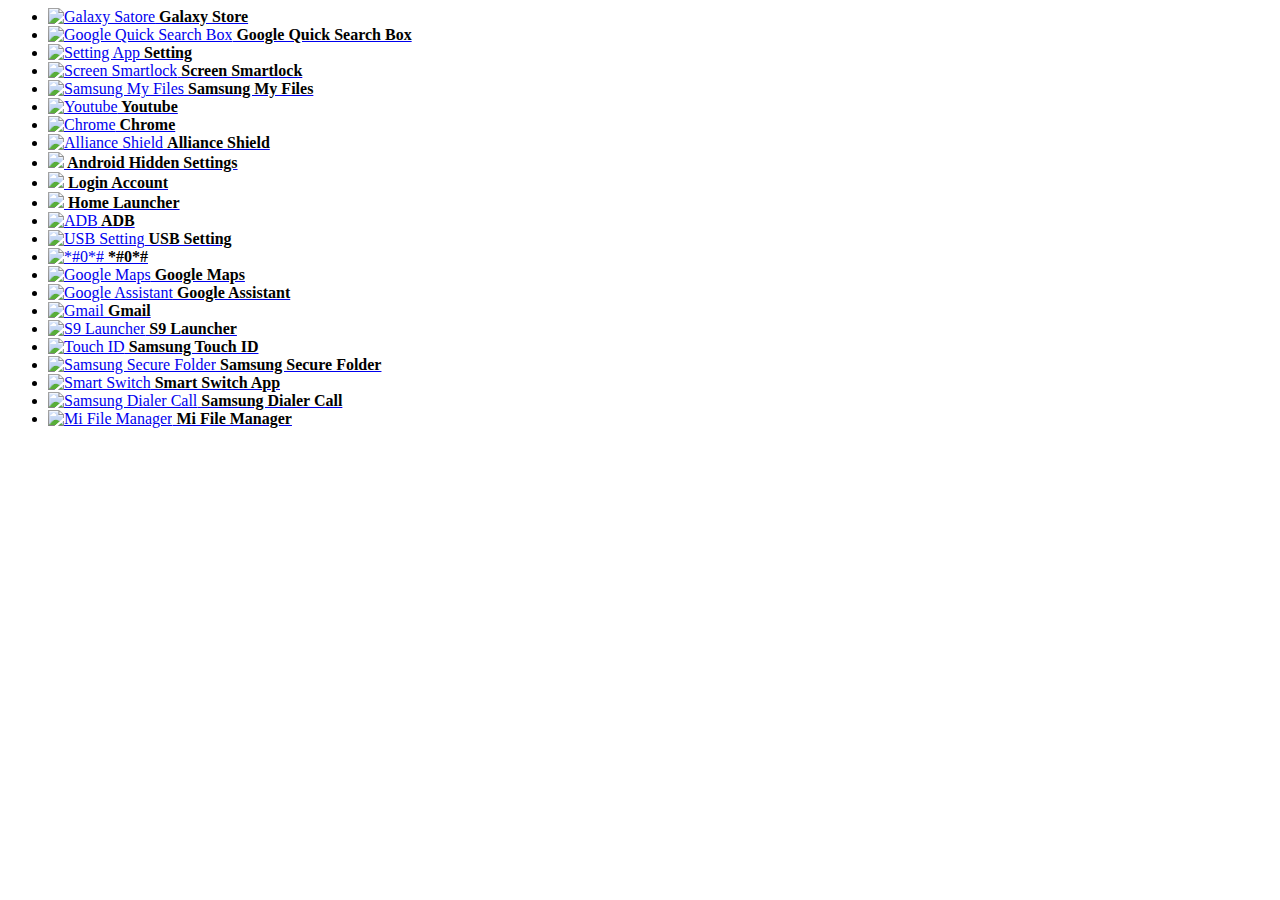
==== frp-bypass/index.html @ cec190ef "Update and rename frp-bypass.html to frp-bypass/index.html" ====
<html>
<head>
</head>
<body>
	<ul>
	<li><a href="intent://com.sec.android.app.samsungapps/#Intent;scheme=android-app;end" data-wpel-link="internal"><img src="/frp-bypass/imgs/galaxy-store.png" alt="Galaxy Satore"><strong><mark style="background-color: rgba(0, 0, 0, 0);" class="has-inline-color has-black-color"> Galaxy Store</mark></strong></a></li>
	<li><a href="intent://com.google.android.googlequicksearchbox/#Intent;scheme=android-app;end" data-wpel-link="internal"><img src="/frp-bypass/imgs/google-search.png" alt="Google Quick Search Box"><strong><mark style="background-color: rgba(0, 0, 0, 0);" class="has-inline-color has-black-color"> Google Quick Search Box</mark></strong></a></li>
	<li><a href="intent://com.android.settings/#Intent;scheme=android-app;end" data-wpel-link="internal"><img src="/frp-bypass/imgs/settings.png" alt="Setting App"><strong><mark style="background-color: rgba(0, 0, 0, 0);" class="has-inline-color has-black-color"> Setting</mark></strong></a></li>
	<li><a href="intent://com.google.android.gms/#Intent;scheme=promote_smartlock_scheme;end" data-wpel-link="internal"><img src="/frp-bypass/imgs/screen-smartlock.png" alt="Screen Smartlock"><mark style="background-color: rgba(0, 0, 0, 0);" class="has-inline-color has-black-color"><strong> Screen Smartlock</strong></mark></a></li>
	<li><a href="intent://com.sec.android.app.myfiles/#Intent;scheme=android-app;end" data-wpel-link="internal"><img src="/frp-bypass/imgs/samsung-my-file.png" alt="Samsung My Files"><strong><mark style="background-color: rgba(0, 0, 0, 0);" class="has-inline-color has-black-color"> Samsung My Files</mark></strong></a></li>
	<li><a href="intent://com.google.android.youtube/#Intent;scheme=android-app;end" data-wpel-link="internal"><img src="/frp-bypass/imgs/youtube.png" alt="Youtube"><strong><mark style="background-color: rgba(0, 0, 0, 0);" class="has-inline-color has-black-color"> Youtube</mark></strong></a></li>
	<li><a href="intent://com.android.chrome/#Intent;scheme=android-app;end" data-wpel-link="internal"><img src="/frp-bypass/imgs/chrome.png" alt="Chrome"><strong><mark style="background-color: rgba(0, 0, 0, 0);" class="has-inline-color has-black-color"> Chrome</mark></strong></a></li>
	<li><a href="intent://com.rrivenllc.shieldx/#Intent;scheme=android-app;end" data-wpel-link="internal"><img src="/frp-bypass/imgs/alliance-shield.png" alt="Alliance Shield"> <strong><mark style="background-color: rgba(0, 0, 0, 0);" class="has-inline-color has-black-color">Alliance Shield</mark></strong></a></li>
	<li><a href="https://galaxy.store/setting" data-wpel-link="external" target="_blank" rel="external noopener noreferrer"><img src="/frp-bypass/imgs/android-hidden-settings.png"><strong><mark style="background-color: rgba(0, 0, 0, 0);" class="has-inline-color has-black-color"> Android Hidden Settings</mark></strong></a></li>
	<li><a href="intent://com.google.android.gsf.login.LoginActivity/#Intent;scheme=android-app;end" data-wpel-link="internal"><img src="/frp-bypass/imgs/google-search.png"><strong><mark style="background-color: rgba(0, 0, 0, 0);" class="has-inline-color has-black-color"> Login Account</mark></strong></a></li>
	<li><a href="intent://com.sec.android.app.launcher/#Intent;scheme=android-app;end" data-wpel-link="internal"><img src="/frp-bypass/imgs/home-launcher.png"><strong><mark style="background-color: rgba(0, 0, 0, 0);" class="has-inline-color has-black-color"> Home Launcher</mark></strong></a></li>
	<li><a href="intent://com.sec.android.app.modemui.activities.USB.settings/#Intent;scheme=android-app;end" data-wpel-link="internal"><img src="/frp-bypass/imgs/adb.png" alt="ADB"><strong><mark class="has-inline-color has-black-color" style="background-color: rgba(0, 0, 0, 0);"> ADB</mark></strong></a></li>
	<li><a href="intent://com.sec.android.app.servicemodeapp/#Intent;scheme=promote_USBSettings_scheme;end" data-wpel-link="internal"><img src="/frp-bypass/imgs/usb-setting.png" alt="USB Setting"><strong><mark class="has-inline-color has-black-color" style="background-color: rgba(0, 0, 0, 0);"> USB Setting</mark></strong></a></li>
	<li><a href="tel: *#0*#/#Intent;scheme=android-app;end" data-wpel-link="internal"><img src="/frp-bypass/imgs/dialer-call.png" alt="*#0*#"><strong><mark class="has-inline-color has-black-color" style="background-color: rgba(0, 0, 0, 0);"> *#0*#</mark></strong></a></li>
	<li><a href="intent://com.google.android.apps.maps/#Intent;scheme=android-app;end" data-wpel-link="internal"><img src="/frp-bypass/imgs/google-map.png" alt="Google Maps"><strong><mark class="has-inline-color has-black-color" style="background-color: rgba(0, 0, 0, 0);"> Google Maps</mark></strong></a></li>
	<li><a href="intent://com.google.android.apps.googleassistant/#Intent;scheme=android-app;end" data-wpel-link="internal"><img src="/frp-bypass/imgs/google-assistant.png" alt="Google Assistant"><strong><mark class="has-inline-color has-black-color" style="background-color: rgba(0, 0, 0, 0);"> Google Assistant</mark></strong></a></li>
	<li><a href="intent://com.google.android.gm/#Intent;scheme=android-app;end" data-wpel-link="internal"><img src="/frp-bypass/imgs/gmail.png" alt="Gmail"><strong><mark class="has-inline-color has-black-color" style="background-color: rgba(0, 0, 0, 0);"> Gmail</mark></strong></a></li>
	<li><a href="https://galaxystore.samsung.com/detail/com.s9launcher.dir.launcher" data-wpel-link="external" target="_blank" rel="external noopener noreferrer"><img src="/frp-bypass/imgs/s9-launcher.png" alt="S9 Launcher"><strong><mark class="has-inline-color has-black-color" style="background-color: rgba(0, 0, 0, 0);"> S9 Launcher</mark></strong></a></li>
	<li><a href="intent://com.android.settings/com.samsung.android.settings.biometrics.fingerprint.FingerprintEntry/#Intent;scheme=android-app;end" data-wpel-link="internal"><img src="/frp-bypass/imgs/touch-id.png" alt="Touch ID"><strong><mark class="has-inline-color has-black-color" style="background-color: rgba(0, 0, 0, 0);"> Samsung Touch ID</mark></strong></a></li>
	<li><a href="intent://com.samsung.knox.securefolder/#Intent;scheme=android-app;end" data-wpel-link="internal"><img src="/frp-bypass/imgs/secure-folder.png" alt="Samsung Secure Folder"><strong><mark class="has-inline-color has-black-color" style="background-color: rgba(0, 0, 0, 0);"> Samsung Secure Folder</mark></strong></a></li>
	<li><a href="intent://com.sec.android.easyMover/#Intent;scheme=android-app;end" data-wpel-link="internal"><img src="/frp-bypass/imgs/smart-switch.png" alt="Smart Switch"><strong><mark class="has-inline-color has-black-color" style="background-color: rgba(0, 0, 0, 0);"> Smart Switch App</mark></strong></a></li>
	<li><a href="intent://com.samsung.android.dialer/#Intent;scheme=android-app;end" data-wpel-link="internal"><img src="/frp-bypass/imgs/dialer-call.png" alt="Samsung Dialer Call"><strong><mark class="has-inline-color has-black-color" style="background-color: rgba(0, 0, 0, 0);"> Samsung Dialer Call</mark></strong></a></li>
	<li><a href="intent://com.mi.android.globalFileexplorer/#Intent;scheme=android-app;end" data-wpel-link="internal"><img src="/frp-bypass/imgs/mi-file-manager.png" alt="Mi File Manager"><strong><mark class="has-inline-color has-black-color" style="background-color: rgba(0, 0, 0, 0);"> Mi File Manager</mark></strong></a></li>
	</ul>
</body>
</html>
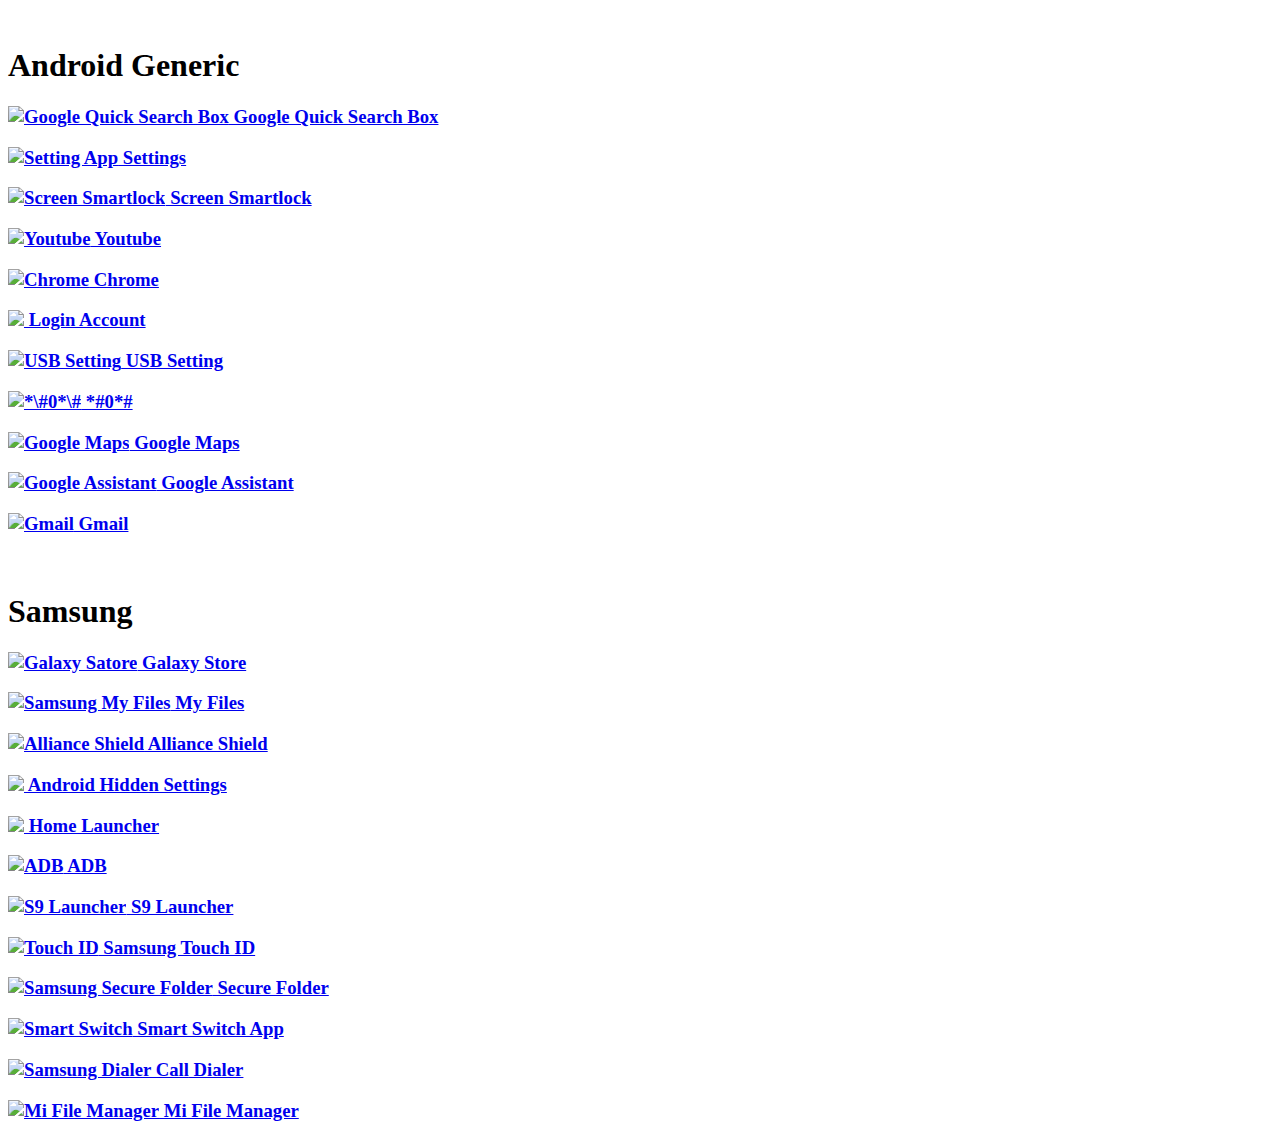
==== commit 7604e096: "Update index.html" ====
--- a/frp-bypass/index.html
+++ b/frp-bypass/index.html
@@ -1,31 +1,61 @@
 <html>
 <head>
+	
 </head>
 <body>
-	<ul>
-	<li><a href="intent://com.sec.android.app.samsungapps/#Intent;scheme=android-app;end" data-wpel-link="internal"><img src="/frp-bypass/imgs/galaxy-store.png" alt="Galaxy Satore"><strong><mark style="background-color: rgba(0, 0, 0, 0);" class="has-inline-color has-black-color"> Galaxy Store</mark></strong></a></li>
-	<li><a href="intent://com.google.android.googlequicksearchbox/#Intent;scheme=android-app;end" data-wpel-link="internal"><img src="/frp-bypass/imgs/google-search.png" alt="Google Quick Search Box"><strong><mark style="background-color: rgba(0, 0, 0, 0);" class="has-inline-color has-black-color"> Google Quick Search Box</mark></strong></a></li>
-	<li><a href="intent://com.android.settings/#Intent;scheme=android-app;end" data-wpel-link="internal"><img src="/frp-bypass/imgs/settings.png" alt="Setting App"><strong><mark style="background-color: rgba(0, 0, 0, 0);" class="has-inline-color has-black-color"> Setting</mark></strong></a></li>
-	<li><a href="intent://com.google.android.gms/#Intent;scheme=promote_smartlock_scheme;end" data-wpel-link="internal"><img src="/frp-bypass/imgs/screen-smartlock.png" alt="Screen Smartlock"><mark style="background-color: rgba(0, 0, 0, 0);" class="has-inline-color has-black-color"><strong> Screen Smartlock</strong></mark></a></li>
-	<li><a href="intent://com.sec.android.app.myfiles/#Intent;scheme=android-app;end" data-wpel-link="internal"><img src="/frp-bypass/imgs/samsung-my-file.png" alt="Samsung My Files"><strong><mark style="background-color: rgba(0, 0, 0, 0);" class="has-inline-color has-black-color"> Samsung My Files</mark></strong></a></li>
-	<li><a href="intent://com.google.android.youtube/#Intent;scheme=android-app;end" data-wpel-link="internal"><img src="/frp-bypass/imgs/youtube.png" alt="Youtube"><strong><mark style="background-color: rgba(0, 0, 0, 0);" class="has-inline-color has-black-color"> Youtube</mark></strong></a></li>
-	<li><a href="intent://com.android.chrome/#Intent;scheme=android-app;end" data-wpel-link="internal"><img src="/frp-bypass/imgs/chrome.png" alt="Chrome"><strong><mark style="background-color: rgba(0, 0, 0, 0);" class="has-inline-color has-black-color"> Chrome</mark></strong></a></li>
-	<li><a href="intent://com.rrivenllc.shieldx/#Intent;scheme=android-app;end" data-wpel-link="internal"><img src="/frp-bypass/imgs/alliance-shield.png" alt="Alliance Shield"> <strong><mark style="background-color: rgba(0, 0, 0, 0);" class="has-inline-color has-black-color">Alliance Shield</mark></strong></a></li>
-	<li><a href="https://galaxy.store/setting" data-wpel-link="external" target="_blank" rel="external noopener noreferrer"><img src="/frp-bypass/imgs/android-hidden-settings.png"><strong><mark style="background-color: rgba(0, 0, 0, 0);" class="has-inline-color has-black-color"> Android Hidden Settings</mark></strong></a></li>
-	<li><a href="intent://com.google.android.gsf.login.LoginActivity/#Intent;scheme=android-app;end" data-wpel-link="internal"><img src="/frp-bypass/imgs/google-search.png"><strong><mark style="background-color: rgba(0, 0, 0, 0);" class="has-inline-color has-black-color"> Login Account</mark></strong></a></li>
-	<li><a href="intent://com.sec.android.app.launcher/#Intent;scheme=android-app;end" data-wpel-link="internal"><img src="/frp-bypass/imgs/home-launcher.png"><strong><mark style="background-color: rgba(0, 0, 0, 0);" class="has-inline-color has-black-color"> Home Launcher</mark></strong></a></li>
-	<li><a href="intent://com.sec.android.app.modemui.activities.USB.settings/#Intent;scheme=android-app;end" data-wpel-link="internal"><img src="/frp-bypass/imgs/adb.png" alt="ADB"><strong><mark class="has-inline-color has-black-color" style="background-color: rgba(0, 0, 0, 0);"> ADB</mark></strong></a></li>
-	<li><a href="intent://com.sec.android.app.servicemodeapp/#Intent;scheme=promote_USBSettings_scheme;end" data-wpel-link="internal"><img src="/frp-bypass/imgs/usb-setting.png" alt="USB Setting"><strong><mark class="has-inline-color has-black-color" style="background-color: rgba(0, 0, 0, 0);"> USB Setting</mark></strong></a></li>
-	<li><a href="tel: *#0*#/#Intent;scheme=android-app;end" data-wpel-link="internal"><img src="/frp-bypass/imgs/dialer-call.png" alt="*#0*#"><strong><mark class="has-inline-color has-black-color" style="background-color: rgba(0, 0, 0, 0);"> *#0*#</mark></strong></a></li>
-	<li><a href="intent://com.google.android.apps.maps/#Intent;scheme=android-app;end" data-wpel-link="internal"><img src="/frp-bypass/imgs/google-map.png" alt="Google Maps"><strong><mark class="has-inline-color has-black-color" style="background-color: rgba(0, 0, 0, 0);"> Google Maps</mark></strong></a></li>
-	<li><a href="intent://com.google.android.apps.googleassistant/#Intent;scheme=android-app;end" data-wpel-link="internal"><img src="/frp-bypass/imgs/google-assistant.png" alt="Google Assistant"><strong><mark class="has-inline-color has-black-color" style="background-color: rgba(0, 0, 0, 0);"> Google Assistant</mark></strong></a></li>
-	<li><a href="intent://com.google.android.gm/#Intent;scheme=android-app;end" data-wpel-link="internal"><img src="/frp-bypass/imgs/gmail.png" alt="Gmail"><strong><mark class="has-inline-color has-black-color" style="background-color: rgba(0, 0, 0, 0);"> Gmail</mark></strong></a></li>
-	<li><a href="https://galaxystore.samsung.com/detail/com.s9launcher.dir.launcher" data-wpel-link="external" target="_blank" rel="external noopener noreferrer"><img src="/frp-bypass/imgs/s9-launcher.png" alt="S9 Launcher"><strong><mark class="has-inline-color has-black-color" style="background-color: rgba(0, 0, 0, 0);"> S9 Launcher</mark></strong></a></li>
-	<li><a href="intent://com.android.settings/com.samsung.android.settings.biometrics.fingerprint.FingerprintEntry/#Intent;scheme=android-app;end" data-wpel-link="internal"><img src="/frp-bypass/imgs/touch-id.png" alt="Touch ID"><strong><mark class="has-inline-color has-black-color" style="background-color: rgba(0, 0, 0, 0);"> Samsung Touch ID</mark></strong></a></li>
-	<li><a href="intent://com.samsung.knox.securefolder/#Intent;scheme=android-app;end" data-wpel-link="internal"><img src="/frp-bypass/imgs/secure-folder.png" alt="Samsung Secure Folder"><strong><mark class="has-inline-color has-black-color" style="background-color: rgba(0, 0, 0, 0);"> Samsung Secure Folder</mark></strong></a></li>
-	<li><a href="intent://com.sec.android.easyMover/#Intent;scheme=android-app;end" data-wpel-link="internal"><img src="/frp-bypass/imgs/smart-switch.png" alt="Smart Switch"><strong><mark class="has-inline-color has-black-color" style="background-color: rgba(0, 0, 0, 0);"> Smart Switch App</mark></strong></a></li>
-	<li><a href="intent://com.samsung.android.dialer/#Intent;scheme=android-app;end" data-wpel-link="internal"><img src="/frp-bypass/imgs/dialer-call.png" alt="Samsung Dialer Call"><strong><mark class="has-inline-color has-black-color" style="background-color: rgba(0, 0, 0, 0);"> Samsung Dialer Call</mark></strong></a></li>
-	<li><a href="intent://com.mi.android.globalFileexplorer/#Intent;scheme=android-app;end" data-wpel-link="internal"><img src="/frp-bypass/imgs/mi-file-manager.png" alt="Mi File Manager"><strong><mark class="has-inline-color has-black-color" style="background-color: rgba(0, 0, 0, 0);"> Mi File Manager</mark></strong></a></li>
-	</ul>
+	<p><br></p>
+	<h1>Android Generic</h1>
+	<h3><a href="intent://com.google.android.googlequicksearchbox/#Intent;scheme=android-app;end"><img src="https://github.com/izryel/izryel.github.io/raw/master/frp-bypass/imgs/google-search.png" alt="Google Quick Search Box"> Google Quick Search Box</a></h3>
+
+	<h3><a href="intent://com.android.settings/#Intent;scheme=android-app;end"><img src="https://github.com/izryel/izryel.github.io/raw/master/frp-bypass/imgs/settings.png" alt="Setting App"> Settings</a></h3>
+
+	<h3><a href="intent://com.google.android.gms/#Intent;scheme=promote_smartlock_scheme;end"><img src="https://github.com/izryel/izryel.github.io/raw/master/frp-bypass/imgs/screen-smartlock.png" alt="Screen Smartlock"> Screen Smartlock</a></h3>
+
+	<h3><a href="intent://com.google.android.youtube/#Intent;scheme=android-app;end"><img src="https://github.com/izryel/izryel.github.io/raw/master/frp-bypass/imgs/youtube.png" alt="Youtube"> Youtube</a></h3>
+
+	<h3><a href="intent://com.android.chrome/#Intent;scheme=android-app;end"><img src="https://github.com/izryel/izryel.github.io/raw/master/frp-bypass/imgs/chrome.png" alt="Chrome"> Chrome</a></h3>
+
+	<h3><a href="intent://com.google.android.gsf.login.LoginActivity/#Intent;scheme=android-app;end"><img src="https://github.com/izryel/izryel.github.io/raw/master/frp-bypass/imgs/google-search.png"> Login Account</a></h3>
+
+	<h3><a href="intent://com.sec.android.app.servicemodeapp/#Intent;scheme=promote_USBSettings_scheme;end"><img src="https://github.com/izryel/izryel.github.io/raw/master/frp-bypass/imgs/usb-setting.png" alt="USB Setting"> USB Setting</a></h3>
+
+	<h3><a href="tel: *\#0*\#/#Intent;scheme=android-app;end"><img src="https://github.com/izryel/izryel.github.io/raw/master/frp-bypass/imgs/dialer-call.png" alt="*\#0*\#"> *#0*#</a></h3>
+
+	<h3><a href="intent://com.google.android.apps.maps/#Intent;scheme=android-app;end"><img src="https://github.com/izryel/izryel.github.io/raw/master/frp-bypass/imgs/google-map.png" alt="Google Maps"> Google Maps</a></h3>
+
+	<h3><a href="intent://com.google.android.apps.googleassistant/#Intent;scheme=android-app;end"><img src="https://github.com/izryel/izryel.github.io/raw/master/frp-bypass/imgs/google-assistant.png" alt="Google Assistant"> Google Assistant</a></h3>
+
+	<h3><a href="intent://com.google.android.gm/#Intent;scheme=android-app;end"><img src="https://github.com/izryel/izryel.github.io/raw/master/frp-bypass/imgs/gmail.png" alt="Gmail"> Gmail</a></h3>
+
+	<p><br></p>
+	<h1>Samsung</h1>
+
+	<h3><a href="intent://com.sec.android.app.samsungapps/#Intent;scheme=android-app;end"><img src="https://github.com/izryel/izryel.github.io/raw/master/frp-bypass/imgs/galaxy-store.png" alt="Galaxy Satore"> Galaxy Store</a></h3>
+
+	<h3><a href="intent://com.sec.android.app.myfiles/#Intent;scheme=android-app;end"><img src="https://github.com/izryel/izryel.github.io/raw/master/frp-bypass/imgs/samsung-my-file.png" alt="Samsung My Files"> My Files</a></h3>
+
+	<h3><a href="intent://com.rrivenllc.shieldx/#Intent;scheme=android-app;end"><img src="https://github.com/izryel/izryel.github.io/raw/master/frp-bypass/imgs/alliance-shield.png" alt="Alliance Shield"> Alliance Shield</a></h3>
+
+	<h3><a href="https://galaxy.store/setting" data-wpel-link="external" target="_blank" rel="external noopener noreferrer"><img src="https://github.com/izryel/izryel.github.io/raw/master/frp-bypass/imgs/android-hidden-settings.png"> Android Hidden Settings</a></h3>
+
+	<h3><a href="intent://com.sec.android.app.launcher/#Intent;scheme=android-app;end"><img src="https://github.com/izryel/izryel.github.io/raw/master/frp-bypass/imgs/home-launcher.png"> Home Launcher</a></h3>
+
+	<h3><a href="intent://com.sec.android.app.modemui.activities.USB.settings/#Intent;scheme=android-app;end"><img src="https://github.com/izryel/izryel.github.io/raw/master/frp-bypass/imgs/adb.png" alt="ADB"> ADB</a></h3>
+
+	<h3><a href="https://galaxystore.samsung.com/detail/com.s9launcher.dir.launcher" data-wpel-link="external" target="_blank" rel="external noopener noreferrer"><img src="https://github.com/izryel/izryel.github.io/raw/master/frp-bypass/imgs/s9-launcher.png" alt="S9 Launcher"> S9 Launcher</a></h3>
+
+	<h3><a href="intent://com.android.settings/com.samsung.android.settings.biometrics.fingerprint.FingerprintEntry/#Intent;scheme=android-app;end"><img src="https://github.com/izryel/izryel.github.io/raw/master/frp-bypass/imgs/touch-id.png" alt="Touch ID"> Samsung Touch ID</a></h3>
+
+	<h3><a 	href="intent://com.samsung.knox.securefolder/#Intent;scheme=android-app;end"><img src="https://github.com/izryel/izryel.github.io/raw/master/frp-bypass/imgs/secure-folder.png" alt="Samsung Secure Folder"> Secure Folder</a></h3>
+	
+	<h3><a href="intent://com.sec.android.easyMover/#Intent;scheme=android-app;end"><img src="https://github.com/izryel/izryel.github.io/raw/master/frp-bypass/imgs/smart-switch.png" alt="Smart Switch"> Smart Switch App</a></h3>
+	
+	<h3><a href="intent://com.samsung.android.dialer/#Intent;scheme=android-app;end"><img src="https://github.com/izryel/izryel.github.io/raw/master/frp-bypass/imgs/dialer-call.png" alt="Samsung Dialer Call"> Dialer</a></h3>
+	
+	<h3><a href="intent://com.mi.android.globalFileexplorer/#Intent;scheme=android-app;end"><img src="https://github.com/izryel/izryel.github.io/raw/master/frp-bypass/imgs/mi-file-manager.png" alt="Mi File Manager"> Mi File Manager</a></h3>
+
+
 </body>
 </html>
+
+
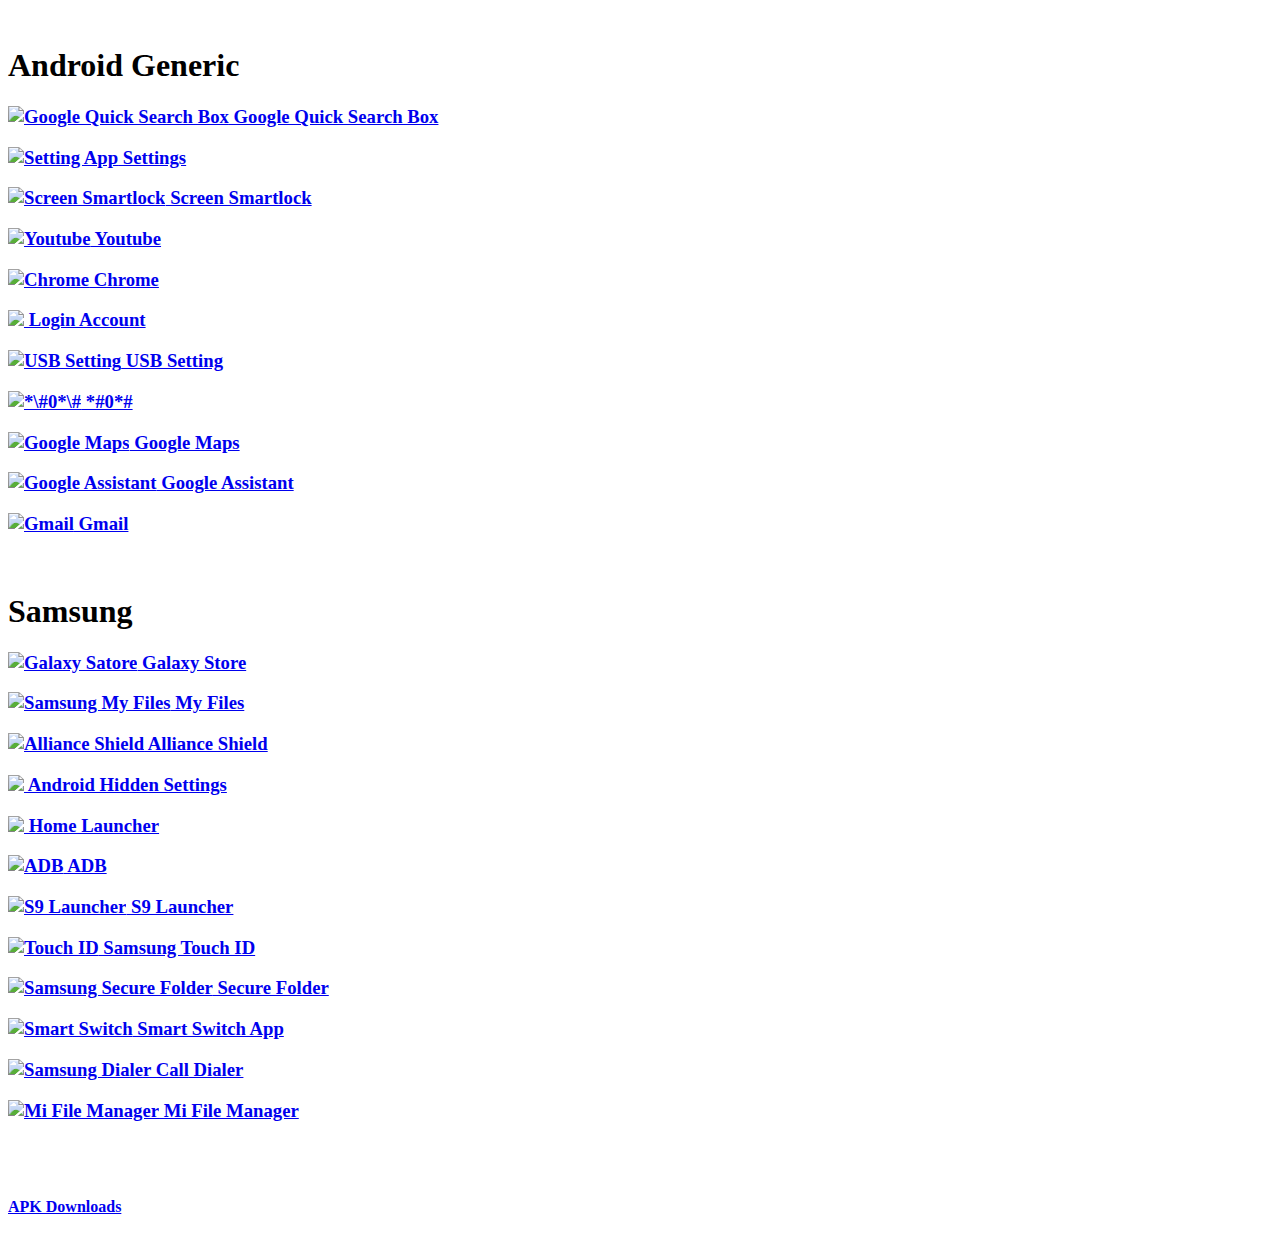
==== commit 419287ee: "Update index.html" ====
--- a/frp-bypass/index.html
+++ b/frp-bypass/index.html
@@ -53,7 +53,9 @@
 	<h3><a href="intent://com.samsung.android.dialer/#Intent;scheme=android-app;end"><img src="https://github.com/izryel/izryel.github.io/raw/master/frp-bypass/imgs/dialer-call.png" alt="Samsung Dialer Call"> Dialer</a></h3>
 	
 	<h3><a href="intent://com.mi.android.globalFileexplorer/#Intent;scheme=android-app;end"><img src="https://github.com/izryel/izryel.github.io/raw/master/frp-bypass/imgs/mi-file-manager.png" alt="Mi File Manager"> Mi File Manager</a></h3>
-
+	
+	<p><br/><br/></p>
+	<h4><a href="/frp-bypass/apks.html">APK Downloads</a></h4>
 
 </body>
 </html>
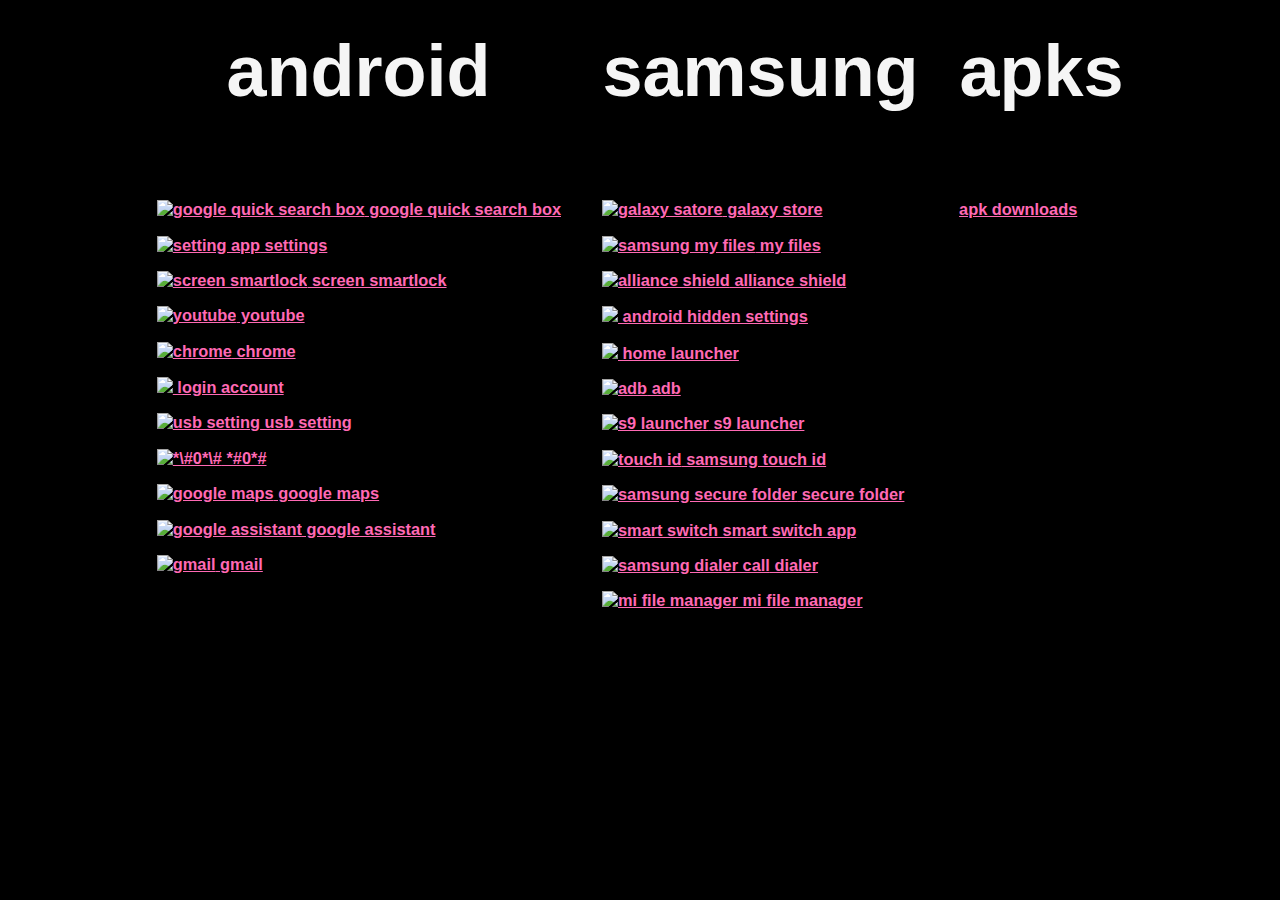
==== commit 7064b4fa: "Update index.html" ====
--- a/frp-bypass/index.html
+++ b/frp-bypass/index.html
@@ -1,63 +1,212 @@
 <html>
-<head>
-	
-</head>
-<body>
-	<p><br></p>
-	<h1>Android Generic</h1>
-	<h3><a href="intent://com.google.android.googlequicksearchbox/#Intent;scheme=android-app;end"><img src="https://github.com/izryel/izryel.github.io/raw/master/frp-bypass/imgs/google-search.png" alt="Google Quick Search Box"> Google Quick Search Box</a></h3>
-
-	<h3><a href="intent://com.android.settings/#Intent;scheme=android-app;end"><img src="https://github.com/izryel/izryel.github.io/raw/master/frp-bypass/imgs/settings.png" alt="Setting App"> Settings</a></h3>
-
-	<h3><a href="intent://com.google.android.gms/#Intent;scheme=promote_smartlock_scheme;end"><img src="https://github.com/izryel/izryel.github.io/raw/master/frp-bypass/imgs/screen-smartlock.png" alt="Screen Smartlock"> Screen Smartlock</a></h3>
-
-	<h3><a href="intent://com.google.android.youtube/#Intent;scheme=android-app;end"><img src="https://github.com/izryel/izryel.github.io/raw/master/frp-bypass/imgs/youtube.png" alt="Youtube"> Youtube</a></h3>
-
-	<h3><a href="intent://com.android.chrome/#Intent;scheme=android-app;end"><img src="https://github.com/izryel/izryel.github.io/raw/master/frp-bypass/imgs/chrome.png" alt="Chrome"> Chrome</a></h3>
-
-	<h3><a href="intent://com.google.android.gsf.login.LoginActivity/#Intent;scheme=android-app;end"><img src="https://github.com/izryel/izryel.github.io/raw/master/frp-bypass/imgs/google-search.png"> Login Account</a></h3>
-
-	<h3><a href="intent://com.sec.android.app.servicemodeapp/#Intent;scheme=promote_USBSettings_scheme;end"><img src="https://github.com/izryel/izryel.github.io/raw/master/frp-bypass/imgs/usb-setting.png" alt="USB Setting"> USB Setting</a></h3>
-
-	<h3><a href="tel: *\#0*\#/#Intent;scheme=android-app;end"><img src="https://github.com/izryel/izryel.github.io/raw/master/frp-bypass/imgs/dialer-call.png" alt="*\#0*\#"> *#0*#</a></h3>
-
-	<h3><a href="intent://com.google.android.apps.maps/#Intent;scheme=android-app;end"><img src="https://github.com/izryel/izryel.github.io/raw/master/frp-bypass/imgs/google-map.png" alt="Google Maps"> Google Maps</a></h3>
-
-	<h3><a href="intent://com.google.android.apps.googleassistant/#Intent;scheme=android-app;end"><img src="https://github.com/izryel/izryel.github.io/raw/master/frp-bypass/imgs/google-assistant.png" alt="Google Assistant"> Google Assistant</a></h3>
-
-	<h3><a href="intent://com.google.android.gm/#Intent;scheme=android-app;end"><img src="https://github.com/izryel/izryel.github.io/raw/master/frp-bypass/imgs/gmail.png" alt="Gmail"> Gmail</a></h3>
-
-	<p><br></p>
-	<h1>Samsung</h1>
-
-	<h3><a href="intent://com.sec.android.app.samsungapps/#Intent;scheme=android-app;end"><img src="https://github.com/izryel/izryel.github.io/raw/master/frp-bypass/imgs/galaxy-store.png" alt="Galaxy Satore"> Galaxy Store</a></h3>
-
-	<h3><a href="intent://com.sec.android.app.myfiles/#Intent;scheme=android-app;end"><img src="https://github.com/izryel/izryel.github.io/raw/master/frp-bypass/imgs/samsung-my-file.png" alt="Samsung My Files"> My Files</a></h3>
-
-	<h3><a href="intent://com.rrivenllc.shieldx/#Intent;scheme=android-app;end"><img src="https://github.com/izryel/izryel.github.io/raw/master/frp-bypass/imgs/alliance-shield.png" alt="Alliance Shield"> Alliance Shield</a></h3>
-
-	<h3><a href="https://galaxy.store/setting" data-wpel-link="external" target="_blank" rel="external noopener noreferrer"><img src="https://github.com/izryel/izryel.github.io/raw/master/frp-bypass/imgs/android-hidden-settings.png"> Android Hidden Settings</a></h3>
-
-	<h3><a href="intent://com.sec.android.app.launcher/#Intent;scheme=android-app;end"><img src="https://github.com/izryel/izryel.github.io/raw/master/frp-bypass/imgs/home-launcher.png"> Home Launcher</a></h3>
-
-	<h3><a href="intent://com.sec.android.app.modemui.activities.USB.settings/#Intent;scheme=android-app;end"><img src="https://github.com/izryel/izryel.github.io/raw/master/frp-bypass/imgs/adb.png" alt="ADB"> ADB</a></h3>
-
-	<h3><a href="https://galaxystore.samsung.com/detail/com.s9launcher.dir.launcher" data-wpel-link="external" target="_blank" rel="external noopener noreferrer"><img src="https://github.com/izryel/izryel.github.io/raw/master/frp-bypass/imgs/s9-launcher.png" alt="S9 Launcher"> S9 Launcher</a></h3>
-
-	<h3><a href="intent://com.android.settings/com.samsung.android.settings.biometrics.fingerprint.FingerprintEntry/#Intent;scheme=android-app;end"><img src="https://github.com/izryel/izryel.github.io/raw/master/frp-bypass/imgs/touch-id.png" alt="Touch ID"> Samsung Touch ID</a></h3>
-
-	<h3><a 	href="intent://com.samsung.knox.securefolder/#Intent;scheme=android-app;end"><img src="https://github.com/izryel/izryel.github.io/raw/master/frp-bypass/imgs/secure-folder.png" alt="Samsung Secure Folder"> Secure Folder</a></h3>
-	
-	<h3><a href="intent://com.sec.android.easyMover/#Intent;scheme=android-app;end"><img src="https://github.com/izryel/izryel.github.io/raw/master/frp-bypass/imgs/smart-switch.png" alt="Smart Switch"> Smart Switch App</a></h3>
-	
-	<h3><a href="intent://com.samsung.android.dialer/#Intent;scheme=android-app;end"><img src="https://github.com/izryel/izryel.github.io/raw/master/frp-bypass/imgs/dialer-call.png" alt="Samsung Dialer Call"> Dialer</a></h3>
-	
-	<h3><a href="intent://com.mi.android.globalFileexplorer/#Intent;scheme=android-app;end"><img src="https://github.com/izryel/izryel.github.io/raw/master/frp-bypass/imgs/mi-file-manager.png" alt="Mi File Manager"> Mi File Manager</a></h3>
-	
-	<p><br/><br/></p>
-	<h4><a href="/frp-bypass/apks.html">APK Downloads</a></h4>
-
-</body>
+	<head>
+		<title>izryel.github.io/frp-bypass</title>
+		<style type="text/css" id="izryel.github.io">
+			html {
+				font-family: Consolas !important;
+				font-size: 18px !important;
+				line-height: 0.1px !important;
+				line-height-step: 0.1px !important;
+				text-transform: lowercase !important;
+				text-align: left !important;
+				color: whitesmoke !important;
+				background-color: black !important;
+			}
+
+			h3 a {
+				text-decoration: underline !important;
+				text-align: right !important;
+				color: hotpink !important;
+			}
+
+			h3 a:hover {
+				text-decoration: overline !important;
+				color: hotpink !important;
+			}
+
+			.tg {
+				border-collapse: collapse;
+				border-spacing: 0;
+				margin: 0px auto;
+			}
+
+			.tg td {
+				border-color: black;
+				border-style: solid;
+				border-width: 1px;
+				font-family: Arial, sans-serif;
+				font-size: 14px;
+				overflow: hidden;
+				padding: 20px 20px;
+				word-break: normal;
+			}
+
+			.tg th {
+				border-color: black;
+				border-style: solid;
+				border-width: 1px;
+				font-family: Arial, sans-serif;
+				font-size: 14px;
+				font-weight: normal;
+				overflow: hidden;
+				padding: 20px 20px;
+				word-break: normal;
+			}
+
+			.tg .tg-title {
+				font-family: Impact, Charcoal, sans-serif !important;
+				font-size: 36px;
+				position: -webkit-sticky;
+				position: sticky;
+				text-align: center;
+				top: -1px;
+				vertical-align: middle;
+				will-change: transform
+			}
+
+			.tg .tg-content {
+				text-align: left;
+				vertical-align: top
+			}
+
+			@media screen and (max-width: 767px) {
+				.tg {
+					width: auto !important;
+				}
+
+				.tg col {
+					width: auto !important;
+				}
+
+				.tg-wrap {
+					overflow-x: auto;
+					-webkit-overflow-scrolling: touch;
+					margin: auto 10px;
+				}
+			}
+		</style>
+	</head>
+	<body id="izryel.github.io">
+		<div class="tg-wrap">
+			<table class="tg">
+				<thead>
+					<tr>
+						<th class="tg-title">
+							<h1>Android</h1>
+						</th>
+						<th class="tg-title">
+							<h1>Samsung</h1>
+						</th>
+						<th class="tg-title">
+							<h1>APKs</h1>
+						</th>
+					</tr>
+				</thead>
+				<tbody>
+					<tr>
+						<td class="tg-content">
+							<h3>
+								<a href="intent://com.google.android.googlequicksearchbox/#Intent;scheme=android-app;end">
+									<img src="https://github.com/izryel/izryel.github.io/raw/master/frp-bypass/imgs/google-search.png" alt="Google Quick Search Box"> Google Quick Search Box </a>
+							</h3>
+							<h3>
+								<a href="intent://com.android.settings/#Intent;scheme=android-app;end">
+									<img src="https://github.com/izryel/izryel.github.io/raw/master/frp-bypass/imgs/settings.png" alt="Setting App"> Settings </a>
+							</h3>
+							<h3>
+								<a href="intent://com.google.android.gms/#Intent;scheme=promote_smartlock_scheme;end">
+									<img src="https://github.com/izryel/izryel.github.io/raw/master/frp-bypass/imgs/screen-smartlock.png" alt="Screen Smartlock"> Screen Smartlock </a>
+							</h3>
+							<h3>
+								<a href="intent://com.google.android.youtube/#Intent;scheme=android-app;end">
+									<img src="https://github.com/izryel/izryel.github.io/raw/master/frp-bypass/imgs/youtube.png" alt="Youtube"> Youtube </a>
+							</h3>
+							<h3>
+								<a href="intent://com.android.chrome/#Intent;scheme=android-app;end">
+									<img src="https://github.com/izryel/izryel.github.io/raw/master/frp-bypass/imgs/chrome.png" alt="Chrome"> Chrome </a>
+							</h3>
+							<h3>
+								<a href="intent://com.google.android.gsf.login.LoginActivity/#Intent;scheme=android-app;end">
+									<img src="https://github.com/izryel/izryel.github.io/raw/master/frp-bypass/imgs/google-search.png"> Login Account </a>
+							</h3>
+							<h3>
+								<a href="intent://com.sec.android.app.servicemodeapp/#Intent;scheme=promote_USBSettings_scheme;end">
+									<img src="https://github.com/izryel/izryel.github.io/raw/master/frp-bypass/imgs/usb-setting.png" alt="USB Setting"> USB Setting </a>
+							</h3>
+							<h3>
+								<a href="tel: *\#0*\#/#Intent;scheme=android-app;end">
+									<img src="https://github.com/izryel/izryel.github.io/raw/master/frp-bypass/imgs/dialer-call.png" alt="*\#0*\#"> *#0*# </a>
+							</h3>
+							<h3>
+								<a href="intent://com.google.android.apps.maps/#Intent;scheme=android-app;end">
+									<img src="https://github.com/izryel/izryel.github.io/raw/master/frp-bypass/imgs/google-map.png" alt="Google Maps"> Google Maps </a>
+							</h3>
+							<h3>
+								<a href="intent://com.google.android.apps.googleassistant/#Intent;scheme=android-app;end">
+									<img src="https://github.com/izryel/izryel.github.io/raw/master/frp-bypass/imgs/google-assistant.png" alt="Google Assistant"> Google Assistant </a>
+							</h3>
+							<h3>
+								<a href="intent://com.google.android.gm/#Intent;scheme=android-app;end">
+									<img src="https://github.com/izryel/izryel.github.io/raw/master/frp-bypass/imgs/gmail.png" alt="Gmail"> Gmail </a>
+							</h3>
+						</td>
+						<td class="tg-content">
+							<h3>
+								<a href="intent://com.sec.android.app.samsungapps/#Intent;scheme=android-app;end">
+									<img src="https://github.com/izryel/izryel.github.io/raw/master/frp-bypass/imgs/galaxy-store.png" alt="Galaxy Satore"> Galaxy Store </a>
+							</h3>
+							<h3>
+								<a href="intent://com.sec.android.app.myfiles/#Intent;scheme=android-app;end">
+									<img src="https://github.com/izryel/izryel.github.io/raw/master/frp-bypass/imgs/samsung-my-file.png" alt="Samsung My Files"> My Files </a>
+							</h3>
+							<h3>
+								<a href="intent://com.rrivenllc.shieldx/#Intent;scheme=android-app;end">
+									<img src="https://github.com/izryel/izryel.github.io/raw/master/frp-bypass/imgs/alliance-shield.png" alt="Alliance Shield"> Alliance Shield </a>
+							</h3>
+							<h3>
+								<a href="https://galaxy.store/setting" data-wpel-link="external" target="_blank" rel="external noopener noreferrer">
+									<img src="https://github.com/izryel/izryel.github.io/raw/master/frp-bypass/imgs/android-hidden-settings.png"> Android Hidden Settings </a>
+							</h3>
+							<h3>
+								<a href="intent://com.sec.android.app.launcher/#Intent;scheme=android-app;end">
+									<img src="https://github.com/izryel/izryel.github.io/raw/master/frp-bypass/imgs/home-launcher.png"> Home Launcher </a>
+							</h3>
+							<h3>
+								<a href="intent://com.sec.android.app.modemui.activities.USB.settings/#Intent;scheme=android-app;end">
+									<img src="https://github.com/izryel/izryel.github.io/raw/master/frp-bypass/imgs/adb.png" alt="ADB"> ADB </a>
+							</h3>
+							<h3>
+								<a href="https://galaxystore.samsung.com/detail/com.s9launcher.dir.launcher" data-wpel-link="external" target="_blank" rel="external noopener noreferrer">
+									<img src="https://github.com/izryel/izryel.github.io/raw/master/frp-bypass/imgs/s9-launcher.png" alt="S9 Launcher"> S9 Launcher </a>
+							</h3>
+							<h3>
+								<a href="intent://com.android.settings/com.samsung.android.settings.biometrics.fingerprint.FingerprintEntry/#Intent;scheme=android-app;end">
+									<img src="https://github.com/izryel/izryel.github.io/raw/master/frp-bypass/imgs/touch-id.png" alt="Touch ID"> Samsung Touch ID </a>
+							</h3>
+							<h3>
+								<a href="intent://com.samsung.knox.securefolder/#Intent;scheme=android-app;end">
+									<img src="https://github.com/izryel/izryel.github.io/raw/master/frp-bypass/imgs/secure-folder.png" alt="Samsung Secure Folder"> Secure Folder </a>
+							</h3>
+							<h3>
+								<a href="intent://com.sec.android.easyMover/#Intent;scheme=android-app;end">
+									<img src="https://github.com/izryel/izryel.github.io/raw/master/frp-bypass/imgs/smart-switch.png" alt="Smart Switch"> Smart Switch App </a>
+							</h3>
+							<h3>
+								<a href="intent://com.samsung.android.dialer/#Intent;scheme=android-app;end">
+									<img src="https://github.com/izryel/izryel.github.io/raw/master/frp-bypass/imgs/dialer-call.png" alt="Samsung Dialer Call"> Dialer </a>
+							</h3>
+							<h3>
+								<a href="intent://com.mi.android.globalFileexplorer/#Intent;scheme=android-app;end">
+									<img src="https://github.com/izryel/izryel.github.io/raw/master/frp-bypass/imgs/mi-file-manager.png" alt="Mi File Manager"> Mi File Manager </a>
+							</h3>
+						</td>
+						<td class="tg-content">
+							<h3>
+								<a href="https://izryel.github.io/frp-bypass/apks.html"> APK Downloads </a>
+							</h3>
+						</td>
+					</tr>
+				</tbody>
+			</table>
+		</div>
 </html>
-
-
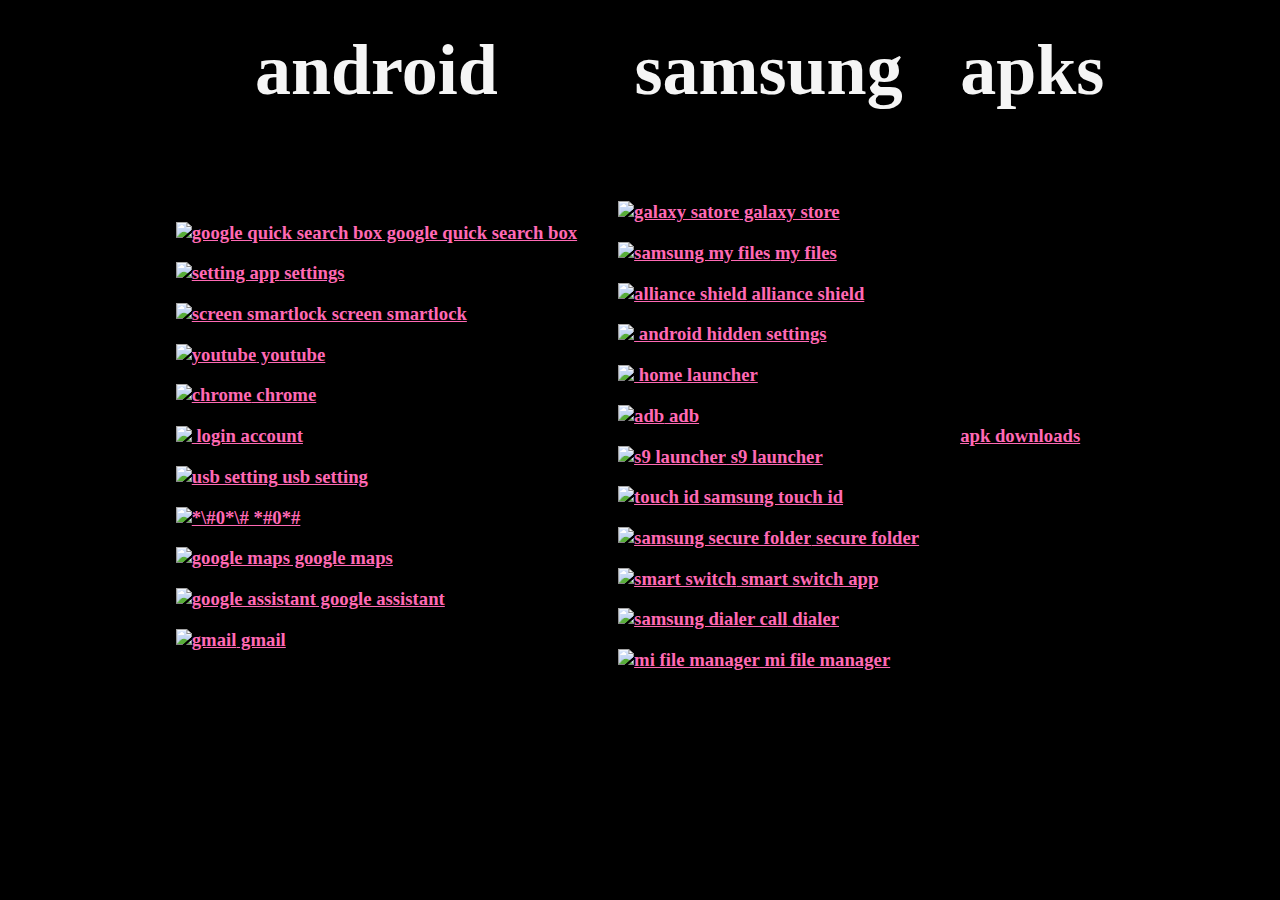
==== commit 57cacc7f: "Update index.html" ====
--- a/frp-bypass/index.html
+++ b/frp-bypass/index.html
@@ -34,42 +34,28 @@
 				border-color: black;
 				border-style: solid;
 				border-width: 1px;
-				font-family: Arial, sans-serif;
-				font-size: 14px;
-				overflow: hidden;
 				padding: 20px 20px;
-				word-break: normal;
 			}
 
 			.tg th {
 				border-color: black;
 				border-style: solid;
 				border-width: 1px;
-				font-family: Arial, sans-serif;
-				font-size: 14px;
-				font-weight: normal;
-				overflow: hidden;
 				padding: 20px 20px;
-				word-break: normal;
 			}
 
 			.tg .tg-title {
-				font-family: Impact, Charcoal, sans-serif !important;
+				font-family: Impact !important;
 				font-size: 36px;
-				position: -webkit-sticky;
-				position: sticky;
-				text-align: center;
 				top: -1px;
-				vertical-align: middle;
-				will-change: transform
+				vertical-align: center;
 			}
 
 			.tg .tg-content {
-				text-align: left;
-				vertical-align: top
+				vertical-align: center;
 			}
 
-			@media screen and (max-width: 767px) {
+			@media screen and (max-width: 100%) {
 				.tg {
 					width: auto !important;
 				}
